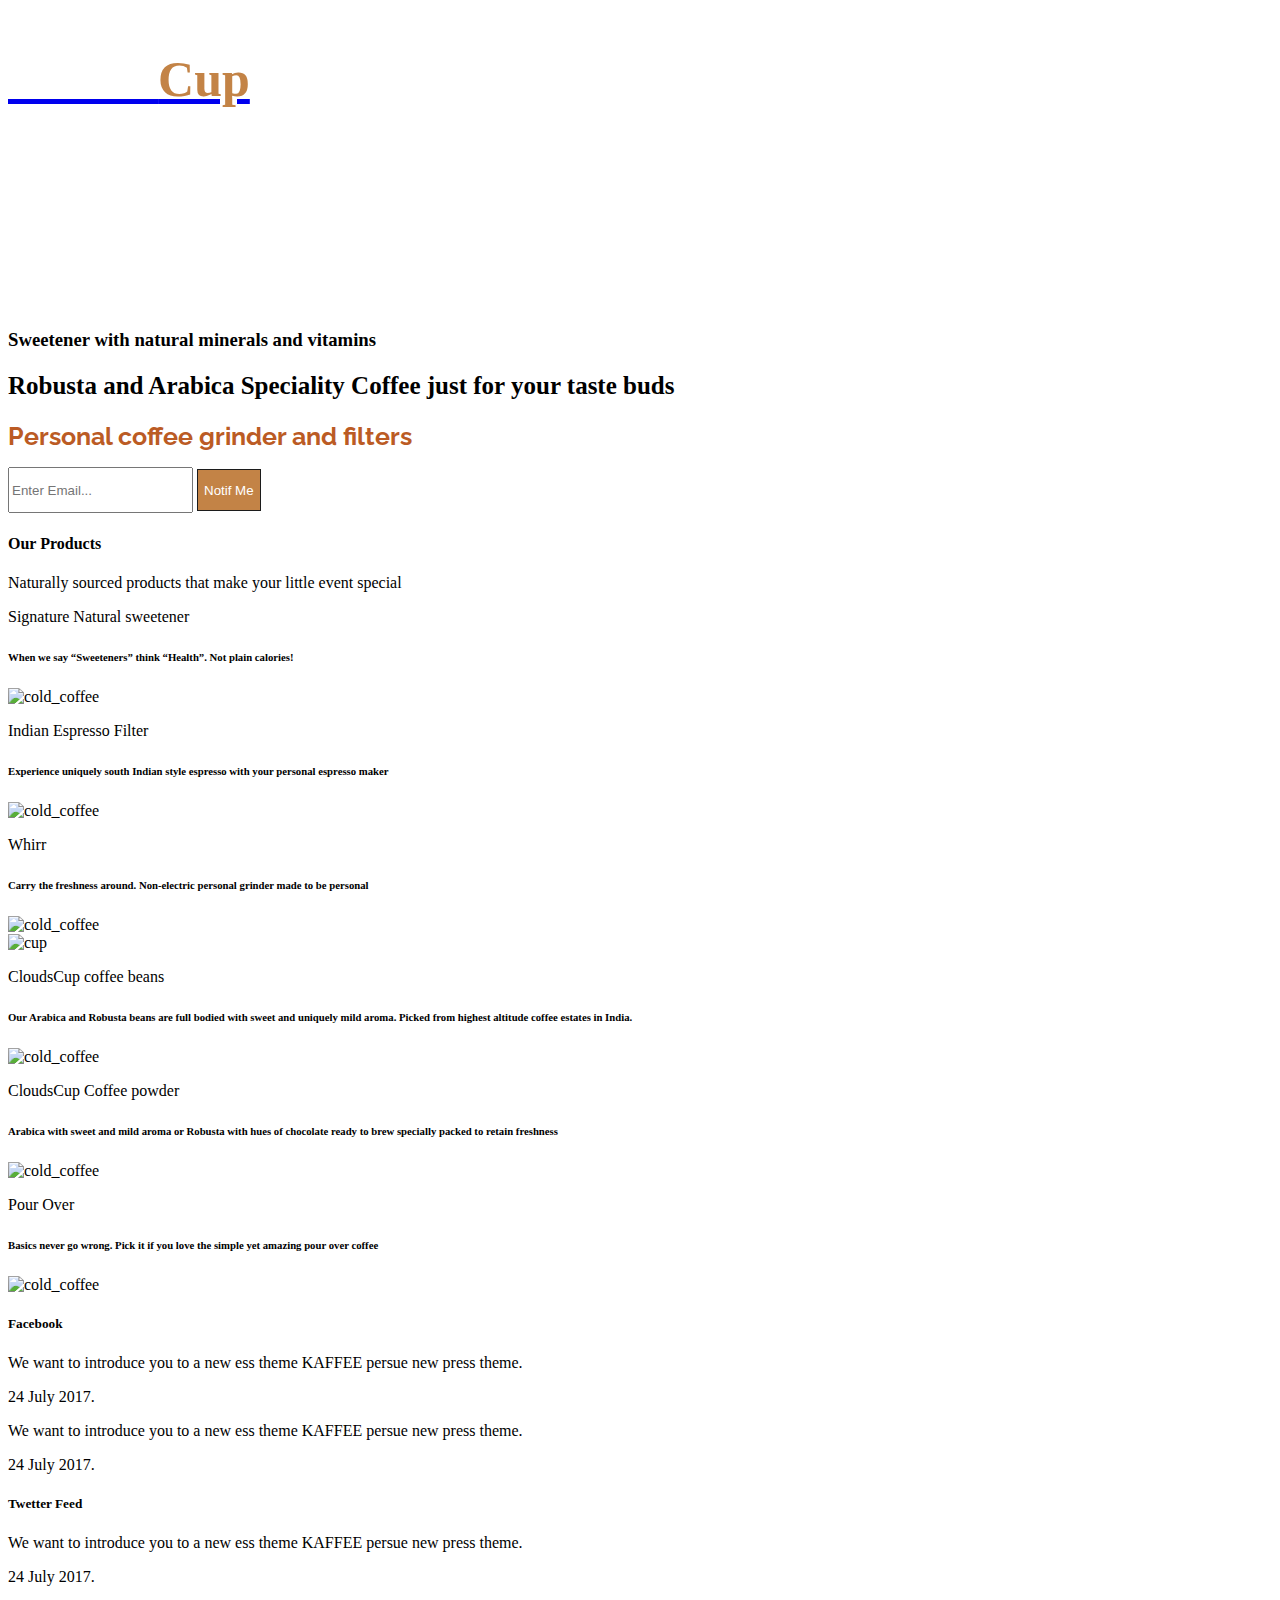
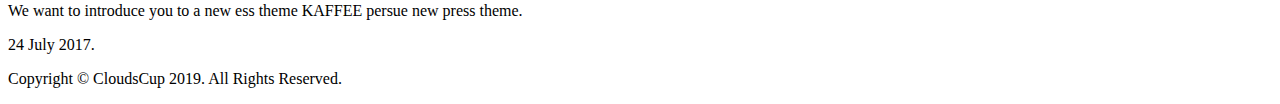
==== Comingsoon.htm @ 4b826f08 "Add files via upload" ====
﻿<!DOCTYPE html>
<html lang="en">
<head>
    <meta charset="UTF-8">
    <meta name="viewport" content="width=device-width, initial-scale=1">
    <title>CloudsCup </title>
    <link rel="icon" href="images/iconlogo.html">
    <link href="https://fonts.googleapis.com/css?family=Great+Vibes|Open+Sans:300,400,600,700,800|Raleway:200,300,400,500,600,700,900"
        rel="stylesheet">
    <link href="https://fonts.googleapis.com/css?family=Sacramento&amp;subset=latin-ext"
        rel="stylesheet">
    <link rel="stylesheet" href="css/bootstrap.min.css">
    <link rel="stylesheet" href="css/font-awesome.min.css">
    <link rel="stylesheet" href="css/slick.css">
    <link rel="stylesheet" href="css/navbar_styleSheet.css">
    <link rel="stylesheet" type="text/css" href="fonts/font/flaticon.css">
    <link rel="stylesheet" href="css/venobox.css">
    <link rel="stylesheet" href="css/style.css">
    <link rel="stylesheet" href="css/media.css">
    <style>
        .btn-search
        {
            background: #c38346;
            border-radius: 0;
            color: #fff;
            border-width: 1px;
            border-style: solid;
            border-color: #1c1c1c;
        }
        .btn-search:link, .btn-search:visited
        {
            color: #fff;
        }
        .btn-search:active, .btn-search:hover
        {
            background: #1c1c1c;
            color: #fff;
        }
    </style>
</head>
<body>
    <!-- preloader start  -->
    <div id="spinners">
        <div id="preloader_1">
            <span></span><span></span><span></span><span></span><span></span>
        </div>
    </div>
    <!-- preloader end  -->
    <!--  Navbar start-->
    <nav id="header" class="navbar navbar-fixed-top">
        <div id="header-container" class="container navbar-container">
            <div class="navbar-header">
               
                <a id="brand" class="navbar-brand" href="#">
               <h3 style="
        font-size: 50px;
    color:white;
   
    padding: 0px;
    font-family:cursive">Clouds<span style="
    color: #c38346;
">Cup<span> </span></span></h3>
                   <!-- <img src="images/logo.png" alt="logo">-->
                </a>
            </div>
            
        </div>
    </nav>
    <!-- Navbar part end-->
    <!--Banner part start-->
    <section id="banner_part">
        <div class="banner_slide">
            <div class="banner_bg" style="background: url(images/banner.jpg) no-repeat center; background-size: cover">
                <div class="overlay"></div>
                <div class="container">
                    <div class="row">
                        <div class="banner_text">
                            <div class="col-md-9">
                            <h1 class="mb-3" style="
    FONT-SIZE: 38PX;
    margin-top: 9%;
    COLOR: WHITE;
">Coming Soon...</h1><br />
                                <h3 style="margin-top:20PX!IMPORTANT">Sweetener with <b> natural minerals and vitamins </b></h3>
                               <!-- <h2>Naturally produced from sugarcanes</h2>-->
                                <h2 style="    font-size: 25px!important;">Robusta and Arabica Speciality Coffee just for your taste buds</h2>
                                 <h1 style="    font-size: 25px;
    color: #bb5b24;
    font-family: 'Raleway', sans-serif;">Personal coffee grinder and filters</h1>
                               <!-- <h1 style="    font-size: 32px;
    color: #bb5b24;
    font-family: 'Raleway', sans-serif;">Natural sugar substitute</h1>-->
                               <!-- <a href="#">Know More</a>
                                <a href="#" class="purchase">Purchase</a>-->
                                <form name="contactform" method="post" action="send_form_email.php" id="contactForm">
                               <div class="input-group col-md-6  m-t-1">
                               
	<input type="text" class="form-control" name="email" placeholder="Enter Email..." style="height:40px;">
      <span class="input-group-btn">
       
        <button class="btn btn-search" type="Submit" style="height: 42px;
    margin-top: -2px;"><i class="fa fa-flag fa-fw"></i> Notif Me</button>
      </span>
     
</div>
 </form>
            </div>
                            </div>
                            <div class="col-md-3">
                            
                            
                            </div>
                        </div>
                    </div>
                </div>
            </div>
            <!--<div class="banner_bg" style="background: url(images/banner2.jpg) no-repeat center; background-size: cover">
                <div class="overlay"></div>
                <div class="container">
                    <div class="row">
                        <div class="banner_text">
                            <div class="col-md-6">
                                <h2>Life Begin’s with</h2>
                                <h3>CloudCofi</h3>
                                <p>Lorem Ipsum is simply dummy text of the printing and typesetting indust has been the industry's standard dummy text ever since the 1500s, when an uype and scrambled it to make a type specimen book.</p>
                                <a href="#">Know More</a>
                                <a href="#" class="purchase">Purchase</a>
                            </div>
                            <div class="col-md-6"></div>
                        </div>
                    </div>
                </div>
            </div>
            <div class="banner_bg" style="background: url(images/banner3.jpg) no-repeat center; background-size: cover">
                <div class="overlay"></div>
                <div class="container">
                    <div class="row">
                        <div class="banner_text">
                            <div class="col-md-6">
                                <h2>Life Begin’s with</h2>
                                <h3>CloudCofi</h3>
                                <p>Lorem Ipsum is simply dummy text of the printing and typesetting indust has been the industry's standard dummy text ever since the 1500s, when an uype and scrambled it to make a type specimen book.</p>
                                <a href="#">Know More</a>
                                <a href="#" class="purchase">Purchase</a>
                            </div>
                            <div class="col-md-6"></div>
                        </div>
                    </div>
                </div>
            </div>-->
        </div>
    </section>
    <!-- banner part End -->
    <!-- About part start -->
    <!-- Counter part End-->
    <!-- Today's menu part start -->
    <section id="manu_part">
        <div class="container">
            <div class="row">
                <div class="upper_part menu-upper">
                    <h4>Our Products</h4>
                </div>
                <div class="menu_part_text">
                    <p>
                      <!-- Speciality products that make your little events special-->
                      Naturally sourced products that make your little event special
                    </p>
                </div>
                
                <div class="col-md-4 col-sm-6">
                    <div class="tahsan tahsan2">
                        <div class="cold_coffee margin_top">
                           
                            <div class="tahsan4">
                                <p>Signature Natural sweetener
</p>
                            </div>
                            <div class="clearfix"></div>
                            <h6>When we say “Sweeteners” think “Health”. Not plain calories!</h6>
                            
                            <!--<div class="star_bg">
                                <div class="tahsan3">
                                    <i class="fa fa-heart"><span>109</span></i>
                                </div>
                                <div class="tahsan4">
                                    <span class="margin_left fa fa-star" aria-hidden="true"></span>
                                    <span class="fa fa-star" aria-hidden="true"></span>
                                    <span class="fa fa-star" aria-hidden="true"></span>
                                    <span class="fa fa-star" aria-hidden="true"></span>
                                    <span class="fa fa-star-half" aria-hidden="true"></span>
                                </div>
                            </div>-->
                        </div>
                        <div class="cold_coffee_img">
                            <img src="images/cold_coffee.png" alt="cold_coffee" class="img-responsive">
                        </div>
                    </div>
                    <div class="tahsan tahsan2">
                        <div class="cold_coffee margin_top">
                           
                            <div class="tahsan4">
                                <p>Indian Espresso Filter</p>
                            </div>
                            <div class="clearfix"></div>
                            <h6>Experience uniquely south Indian style espresso with your personal espresso maker</h6>
                           <!-- <div class="star_bg">
                                <div class="tahsan3">
                                    <i class="fa fa-heart"><span>109</span></i>
                                </div>
                                <div class="tahsan4">
                                    <span class="margin_left fa fa-star" aria-hidden="true"></span>
                                    <span class="fa fa-star" aria-hidden="true"></span>
                                    <span class="fa fa-star" aria-hidden="true"></span>
                                    <span class="fa fa-star" aria-hidden="true"></span>
                                    <span class="fa fa-star-half" aria-hidden="true"></span>
                                </div>
                            </div>-->
                        </div>
                        <div class="cold_coffee_img">
                            <img src="images/chocolate_coffee.png" alt="cold_coffee" class="img-responsive">
                        </div>
                    </div>
                    <div class="tahsan tahsan2">
                        <div class="cold_coffee margin_top">
                            
                            <div class="tahsan4">
                                <p>Whirr</p>
                            </div>
                            <div class="clearfix"></div>
                            <h6>Carry the freshness around. Non-electric personal grinder made to be personal
</h6>
                           <!-- <div class="star_bg">
                                <div class="tahsan3">
                                    <i class="fa fa-heart"><span>109</span></i>
                                </div>
                                <div class="tahsan4">
                                    <span class="margin_left fa fa-star" aria-hidden="true"></span>
                                    <span class="fa fa-star" aria-hidden="true"></span>
                                    <span class="fa fa-star" aria-hidden="true"></span>
                                    <span class="fa fa-star" aria-hidden="true"></span>
                                    <span class="fa fa-star-half" aria-hidden="true"></span>
                                </div>
                            </div>-->
                        </div>
                        <div class="cold_coffee_img">
                            <img src="images/americano.png" alt="cold_coffee" class="img-responsive">
                        </div>
                    </div>
                    
                    <!--<div class="tahsan tahsan2">
                        <div class="cold_coffee margin_top">
                            <div class="tahsan3">
                                <p>$10</p>
                            </div>
                            <div class="tahsan4">
                                <p>Desktop Grinder
</p>
                            </div>
                            <div class="clearfix"></div>
                            <h6>Lorem Ipsum is simply dummy texter of the printing</h6>
                           <div class="star_bg">
                                <div class="tahsan3">
                                    <i class="fa fa-heart"><span>109</span></i>
                                </div>
                                <div class="tahsan4">
                                    <span class="margin_left fa fa-star" aria-hidden="true"></span>
                                    <span class="fa fa-star" aria-hidden="true"></span>
                                    <span class="fa fa-star" aria-hidden="true"></span>
                                    <span class="fa fa-star" aria-hidden="true"></span>
                                    <span class="fa fa-star-half" aria-hidden="true"></span>
                                </div>
                            </div>
                        </div>
                        <div class="cold_coffee_img">
                            <img src="images/americano.png" alt="cold_coffee" class="img-responsive">
                        </div>
                    </div>-->
                </div>
        
                <div class="col-md-4 cup">
                    <img src="images/cap.png" alt="cup" class="img-responsive">
                </div>

                <div class="col-md-4 col-sm-6">
                    <div class="tahsan tahsan2">
                        <div class="cold_coffee margin_top">
                           
                            <div class="tahsan4">
                                <p>CloudsCup coffee beans</p>
                            </div>
                            <div class="clearfix"></div>
                            <h6>Our Arabica and Robusta beans are full bodied with sweet and uniquely mild aroma. Picked from highest altitude coffee estates in India.</h6>
                           <!-- <div class="star_bg">
                                <div class="tahsan3">
                                    <i class="fa fa-heart"><span>109</span></i>
                                </div>
                                <div class="tahsan4">
                                    <span class="margin_left fa fa-star" aria-hidden="true"></span>
                                    <span class="fa fa-star" aria-hidden="true"></span>
                                    <span class="fa fa-star" aria-hidden="true"></span>
                                    <span class="fa fa-star" aria-hidden="true"></span>
                                    <span class="fa fa-star-half" aria-hidden="true"></span>
                                </div>
                            </div>-->
                        </div>
                        <div class="cold_coffee_img">
                            <img src="images/black_caffee.png" alt="cold_coffee" class="img-responsive">
                        </div>
                    </div>
                    <div class="tahsan tahsan2">
                        <div class="cold_coffee margin_top">
                             <div class="tahsan4">
                                <p>CloudsCup Coffee powder</p>
                            </div>
                            <div class="clearfix"></div>
                            <h6>Arabica with sweet and mild aroma or Robusta with hues of chocolate ready to brew specially packed to retain freshness</h6>
                           <!-- <div class="star_bg">
                                <div class="tahsan3">
                                    <i class="fa fa-heart"><span>109</span></i>
                                </div>
                                <div class="tahsan4">
                                    <span class="margin_left fa fa-star" aria-hidden="true"></span>
                                    <span class="fa fa-star" aria-hidden="true"></span>
                                    <span class="fa fa-star" aria-hidden="true"></span>
                                    <span class="fa fa-star" aria-hidden="true"></span>
                                    <span class="fa fa-star-half" aria-hidden="true"></span>
                                </div>
                            </div>-->
                        </div>
                        <div class="cold_coffee_img">
                            <img src="images/white-coffe.png" alt="cold_coffee" class="img-responsive">
                        </div>
                    </div>
                    <div class="tahsan tahsan2">
                        <div class="cold_coffee margin_top">
                           
                            <div class="tahsan4">
                                <p>Pour Over</p>
                            </div>
                            <div class="clearfix"></div>
                            <h6>Basics never go wrong. Pick it if you love the simple yet amazing pour over coffee</h6>
                            <!--<div class="star_bg">
                                <div class="tahsan3">
                                    <i class="fa fa-heart"><span>109</span></i>
                                </div>
                                <div class="tahsan4">
                                    <span class="margin_left fa fa-star" aria-hidden="true"></span>
                                    <span class="fa fa-star" aria-hidden="true"></span>
                                    <span class="fa fa-star" aria-hidden="true"></span>
                                    <span class="fa fa-star" aria-hidden="true"></span>
                                    <span class="fa fa-star-half" aria-hidden="true"></span>
                                </div>
                            </div>-->
                        </div>
                        <div class="cold_coffee_img">
                            <img src="images/cappacinu.png" alt="cold_coffee" class="img-responsive">
                        </div>
                    </div>
                </div>
            </div>
        </div>
    </section>
    <a href="#" class="back-top-btn"><span class="fa fa-arrow-up"></span></a>
    <footer id="footer_part">
        <div class="container">
            <div class="row">
                <!--<div class="newsletter">
                    <div class="col-md-4">
                        <i class="fa fa-paper-plane"></i>
                        <span>Newsletter</span>
                        <p>The latest from Kaffee, Write your inbox</p>
                    </div>
                    <form class="form-group form_margin">
                        <div class="col-md-4 col-sm-6">
                            <input type="text" class="form-control" placeholder="Your Name">
                        </div>
                        <div class="col-md-4 col-sm-6 mail">
                            <input type="text" class="form-control" placeholder="Your Mail">
                            <button type="submit" class="btn btn-default sub-btn"><i class="fa fa-paper-plane"></i></button>
                        </div>
                    </form>
                </div>-->
                <div class="footer">
                    <div class="col-md-6 col-sm-6">
                        <div class="twitter-part">
                            <h5>Facebook</h5>
                            <div class="tweet1">
                                <div class="t-icon">
                                    <i class="fa fa-facebook"></i>
                                </div>
                                <div class="t-details">
                                    <span>We want to introduce you to a new ess theme KAFFEE persue new press theme.</span>
                                    <p> 24 July 2017.</p>
                                </div>
                            </div>
                            <div class="clearfix"></div>
                            <div class="tweet1">
                                <div class="t-icon">
                                    <i class="fa fa-facebook"></i>
                                </div>
                                <div class="t-details">
                                    <span>We want to introduce you to a new ess theme KAFFEE persue new press theme.</span>
                                    <p> 24 July 2017.</p>
                                </div>
                            </div>
                        </div>
                    </div>
                    <div class="col-md-6 col-sm-6">
                        <div class="twitter-part">
                            <h5>Twetter Feed</h5>
                            <div class="tweet1">
                                <div class="t-icon">
                                    <i class="fa fa-twitter"></i>
                                </div>
                                <div class="t-details">
                                    <span>We want to introduce you to a new ess theme KAFFEE persue new press theme.</span>
                                    <p> 24 July 2017.</p>
                                </div>
                            </div>
                            <div class="clearfix"></div>
                            <div class="tweet1">
                                <div class="t-icon">
                                    <i class="fa fa-twitter"></i>
                                </div>
                                <div class="t-details">
                                    <span>We want to introduce you to a new ess theme KAFFEE persue new press theme.</span>
                                    <p> 24 July 2017.</p>
                                </div>
                            </div>
                        </div>
                    </div>

                   <!-- <div class="col-md-3 col-sm-6">
                        <div class="opening">
                            <h5>Opening hours</h5>
                            <div class="day">
                                <p>Mon-Fri<span>: 08.00 A.M - 10.00 P.M</span></p>
                                <p>Saturday<span>: 08.00 A.M - 02.00 P.M</span></p>
                                <p>Sunday<span>: Closed</span></p>
                                <p>Holidays<span>: Closed</span></p>
                                <p>Half-Holidays<span>: 08.00 A.M - 02.00 P.M</span></p>
                            </div>
                        </div>
                    </div>-->
                    
                </div>
            </div>
        </div>
    </footer>
    <!-- Footer part end -->
    <!-- Footer-bottom -->
    <section id="footer-btm">
        <div class="container">
            <div class="row">
                <div class="footer-btm text-center">
                    <p>Copyright &copy; CloudsCup 2019. All Rights Reserved.</p>
                </div>
            </div>
        </div>
    </section>

    <script type="text/javascript" src="js/jquery-1.12.4.min.js"></script>

    <script type="text/javascript" src="js/bootstrap.min.js"></script>

    <script type="text/javascript" src="js/slick.min.js"></script>

    <script type="text/javascript" src="js/waypoints.min.js"></script>

    <script type="text/javascript" src="js/counterup.min.js"></script>

    <script src="js/venobox.min.js"></script>

    <script type="text/javascript" src="js/custom.js"></script>

</body>
<!-- Mirrored from themesitem.com/demos/html/Kaffee/demo/index.html by HTTrack Website Copier/3.x [XR&CO'2014], Thu, 09 May 2019 14:39:44 GMT -->
</html>
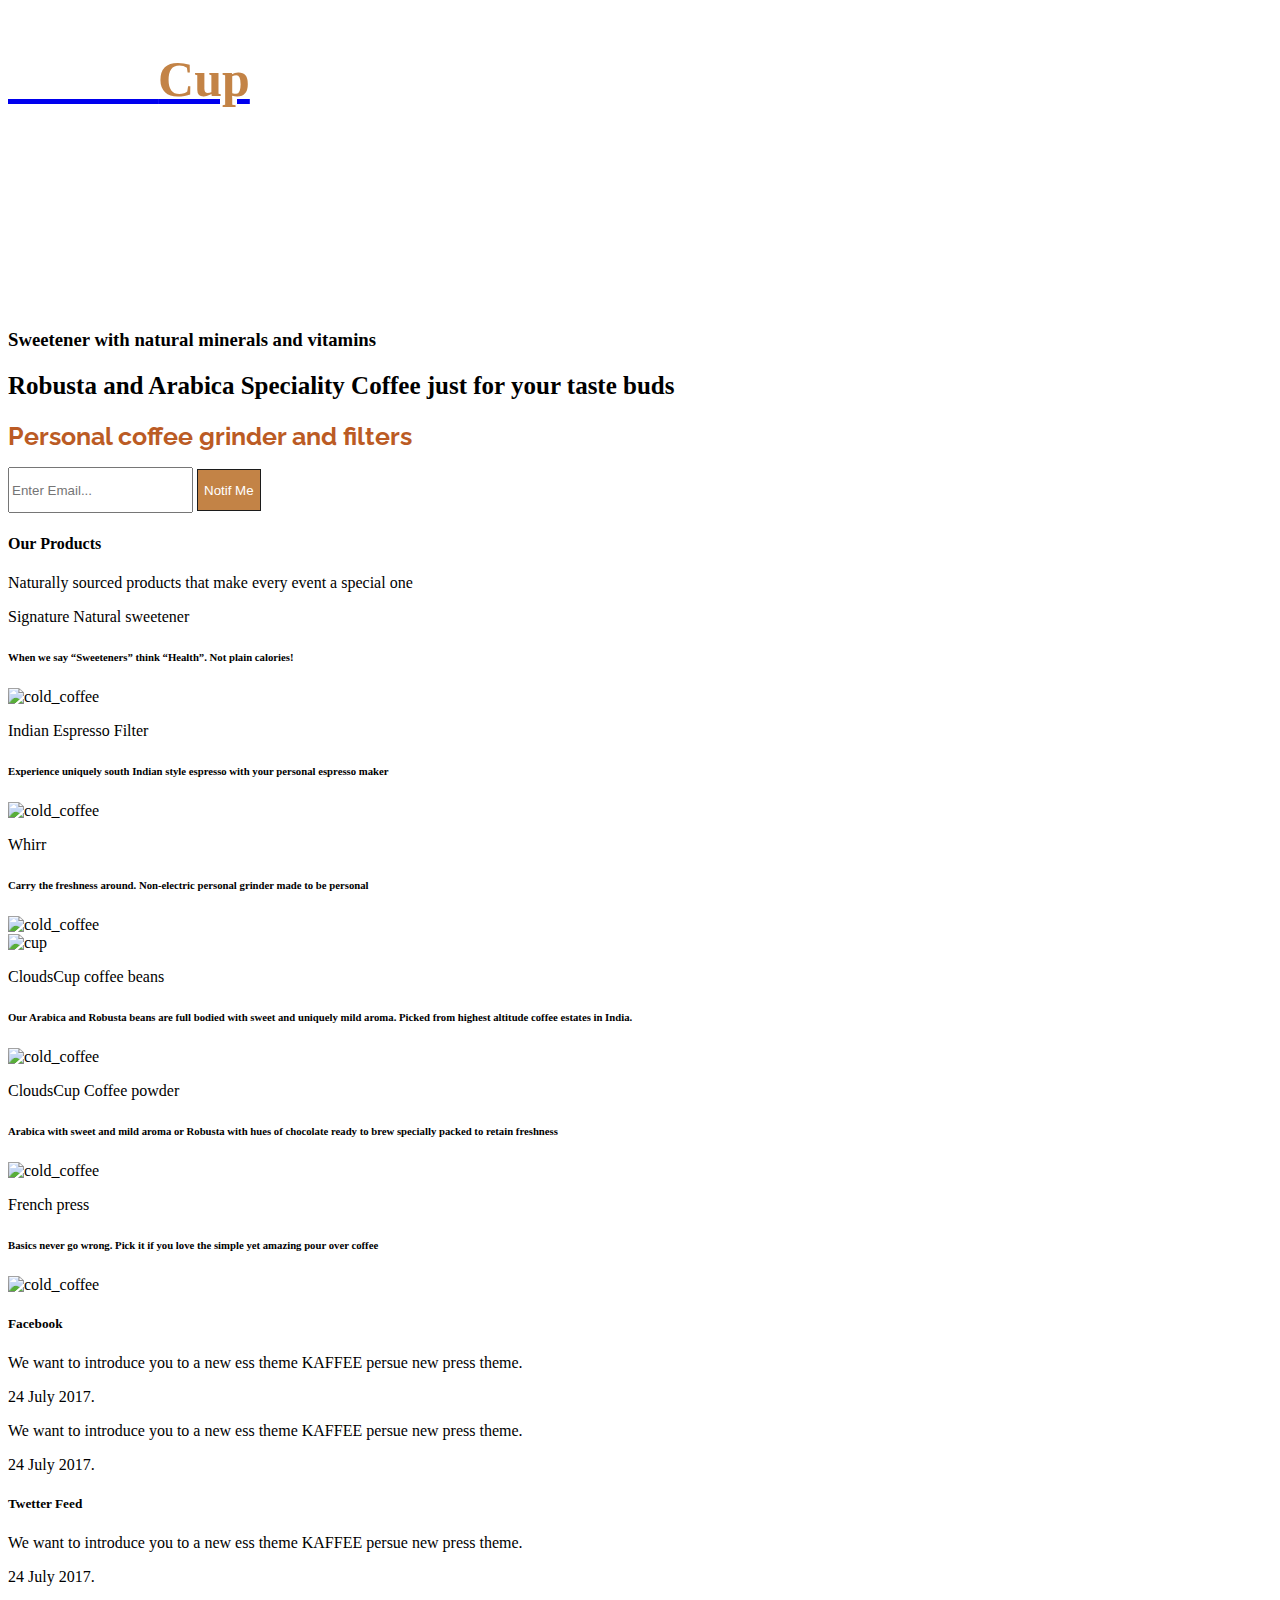
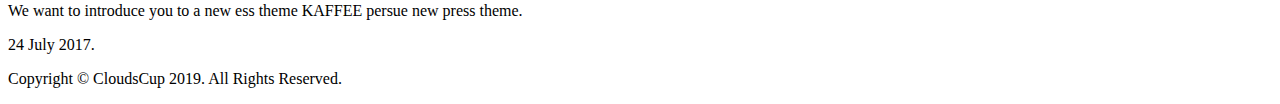
==== commit 8224b809: "Add files via upload" ====
--- a/Comingsoon.htm
+++ b/Comingsoon.htm
@@ -80,7 +80,7 @@
     FONT-SIZE: 38PX;
     margin-top: 9%;
     COLOR: WHITE;
-">Coming Soon...</h1><br />
+">To your cups soon…</h1><br />
                                 <h3 style="margin-top:20PX!IMPORTANT">Sweetener with <b> natural minerals and vitamins </b></h3>
                                <!-- <h2>Naturally produced from sugarcanes</h2>-->
                                 <h2 style="    font-size: 25px!important;">Robusta and Arabica Speciality Coffee just for your taste buds</h2>
@@ -163,7 +163,7 @@
                 <div class="menu_part_text">
                     <p>
                       <!-- Speciality products that make your little events special-->
-                      Naturally sourced products that make your little event special
+                     Naturally sourced products that make every event a special one
                     </p>
                 </div>
                 
@@ -192,7 +192,7 @@
                             </div>-->
                         </div>
                         <div class="cold_coffee_img">
-                            <img src="images/cold_coffee.png" alt="cold_coffee" class="img-responsive">
+                            <img src="../images/syrup_1.png" alt="cold_coffee" class="img-responsive">
                         </div>
                     </div>
                     <div class="tahsan tahsan2">
@@ -217,7 +217,7 @@
                             </div>-->
                         </div>
                         <div class="cold_coffee_img">
-                            <img src="images/chocolate_coffee.png" alt="cold_coffee" class="img-responsive">
+                            <img src="../images/indian_espresso_filter_1.png" alt="cold_coffee" class="img-responsive">
                         </div>
                     </div>
                     <div class="tahsan tahsan2">
@@ -243,7 +243,7 @@
                             </div>-->
                         </div>
                         <div class="cold_coffee_img">
-                            <img src="images/americano.png" alt="cold_coffee" class="img-responsive">
+                            <img src="../images/whirr_1.png" alt="cold_coffee" class="img-responsive">
                         </div>
                     </div>
                     
@@ -304,7 +304,7 @@
                             </div>-->
                         </div>
                         <div class="cold_coffee_img">
-                            <img src="images/black_caffee.png" alt="cold_coffee" class="img-responsive">
+                            <img src="../images/cloudscup_beans_1.png" alt="cold_coffee" class="img-responsive">
                         </div>
                     </div>
                     <div class="tahsan tahsan2">
@@ -328,14 +328,14 @@
                             </div>-->
                         </div>
                         <div class="cold_coffee_img">
-                            <img src="images/white-coffe.png" alt="cold_coffee" class="img-responsive">
+                            <img src="../images/coffee_powder_1.png" alt="cold_coffee" class="img-responsive">
                         </div>
                     </div>
                     <div class="tahsan tahsan2">
                         <div class="cold_coffee margin_top">
                            
                             <div class="tahsan4">
-                                <p>Pour Over</p>
+                                <p>French press</p>
                             </div>
                             <div class="clearfix"></div>
                             <h6>Basics never go wrong. Pick it if you love the simple yet amazing pour over coffee</h6>
@@ -353,7 +353,7 @@
                             </div>-->
                         </div>
                         <div class="cold_coffee_img">
-                            <img src="images/cappacinu.png" alt="cold_coffee" class="img-responsive">
+                            <img src="../images/french_press_1.png" alt="cold_coffee" class="img-responsive">
                         </div>
                     </div>
                 </div>
